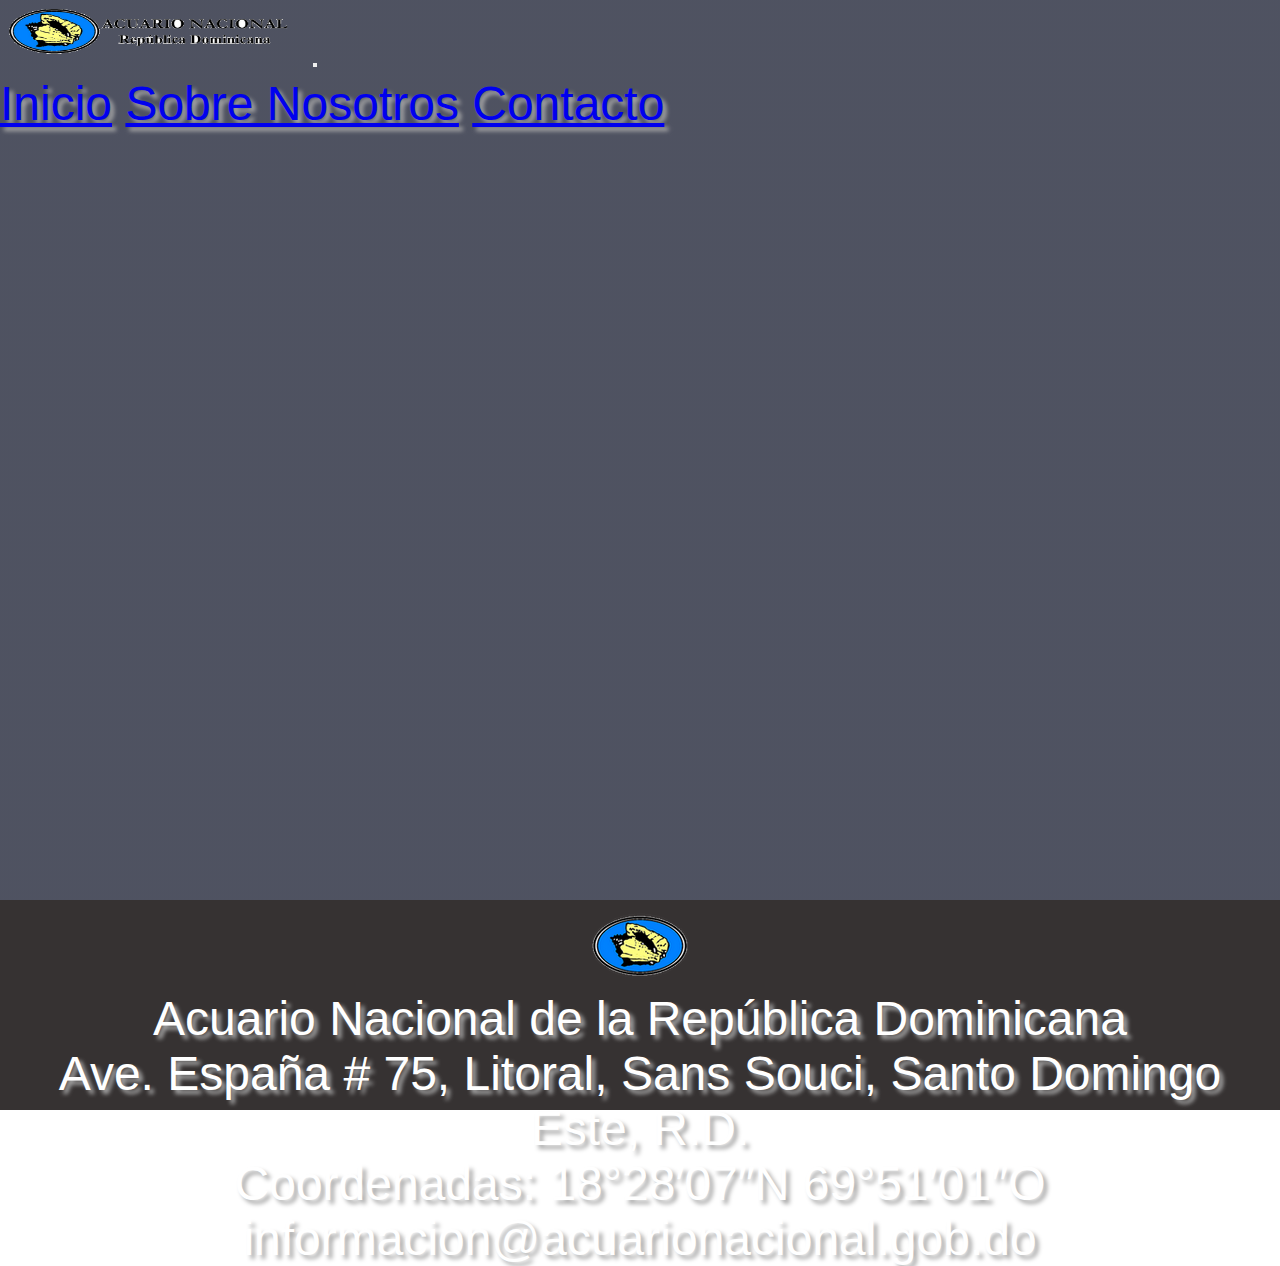
==== about.html @ 1f35f927 "Agregar plantilla" ====
<!DOCTYPE html>
<html lang="en">
<head>
    <meta charset="UTF-8">
    <meta http-equiv="X-UA-Compatible" content="IE=edge">
    <meta name="viewport" content="width=device-width, initial-scale=1.0">
    <title>Acuario Nacional de la República Dominicana - Contacto</title>
    <link rel="stylesheet" href="styles.css">
    <script src="https://cdn.jsdelivr.net/npm/bootstrap@5.0.2/dist/js/bootstrap.bundle.min.js" integrity="sha384-MrcW6ZMFYlzcLA8Nl+NtUVF0sA7MsXsP1UyJoMp4YLEuNSfAP+JcXn/tWtIaxVXM" crossorigin="anonymous"></script>
    <link href="https://cdn.jsdelivr.net/npm/bootstrap@5.0.2/dist/css/bootstrap.min.css" rel="stylesheet" integrity="sha384-EVSTQN3/azprG1Anm3QDgpJLIm9Nao0Yz1ztcQTwFspd3yD65VohhpuuCOmLASjC" crossorigin="anonymous">

</head>
<body>
    <section class="header">
        
        <!--Barra de navegar-->
        <nav class="navbar navbar-expand-lg navbar-light bg-light">
            <div class="container-fluid">
                <img src="images/logo.png" alt="Logo" height="65" width="300">
            
            <button class="navbar-toggler" type="button" data-bs-toggle="collapse" data-bs-target="#navbarNavAltMarkup" aria-controls="navbarNavAltMarkup" aria-expanded="false" aria-label="Toggle navigation">
                <span class="navbar-toggler-icon"></span>
            </button>
            <div class="collapse navbar-collapse" id="navbarNavAltMarkup">
                <div class="navbar-nav">
                <a class="nav-link active" aria-current="page" href="index.html">Inicio</a>
                <a class="nav-link" href="about.html">Sobre Nosotros</a>
                <a class="nav-link" href="contact.html">Contacto</a>
                </div>
            </div>
            </div>
        </nav>
    </section>

    <div>
        <footer id="footer">
            <img src="images/logosmall.png" alt="">
            <p style="color: white;">Acuario Nacional de la República Dominicana<br>
            Ave. España # 75, Litoral, Sans Souci, Santo Domingo Este, R.D.<br>
            Coordenadas: 18°28′07″N 69°51′01″O<br>
            informacion@acuarionacional.gob.do
        
        </p>
        </footer>
    </div>
</body>
</html>
---- styles.css ----
/*Fuente y tipo de letra */

body {
    font-family: 'Agency FB', arial;
    font-size: 48px;
    text-shadow: 4px 4px 4px #aaa;
}

* {
    margin: 0;
    padding: 0;
}


/*Imagen de fondo de pantalla principal*/

.header {
    min-height: 100vh;
    width: 100%;
    background-image: linear-gradient(rgba(4, 9, 30, 0.7), rgba(4, 9, 30, 0.7)), url(https://culturafotografica.es/wp-content/uploads/2016/09/mejores-acuarios-singapur.jpg);
    background-position: center;
    background-size: cover;
    position: relative;
}


/*Texto de Acuario Nacional*/


.text-box {
    width: 90%;
    color: white;
    position: absolute;
    top: 70%;
    left: 50%;
    transform: translate(-50%, -50%);
    text-align: center;
}

.text-box h1 {
    font-size: 55px;
}

.text-box p {
    margin: 10px 0 40px;
    font-size: 14px;
}





/*La parte de servicios*/

.servicios {
    width: 80%;
    margin: auto;
    text-align: center;
    padding-top: 100px;
}

img {
    border-radius: 10%;
    
}

#footer {
    padding-top: 10px;
    width: 100%;
    height: 200px;
    background: rgb(54, 50, 50);
    text-align: center;
}
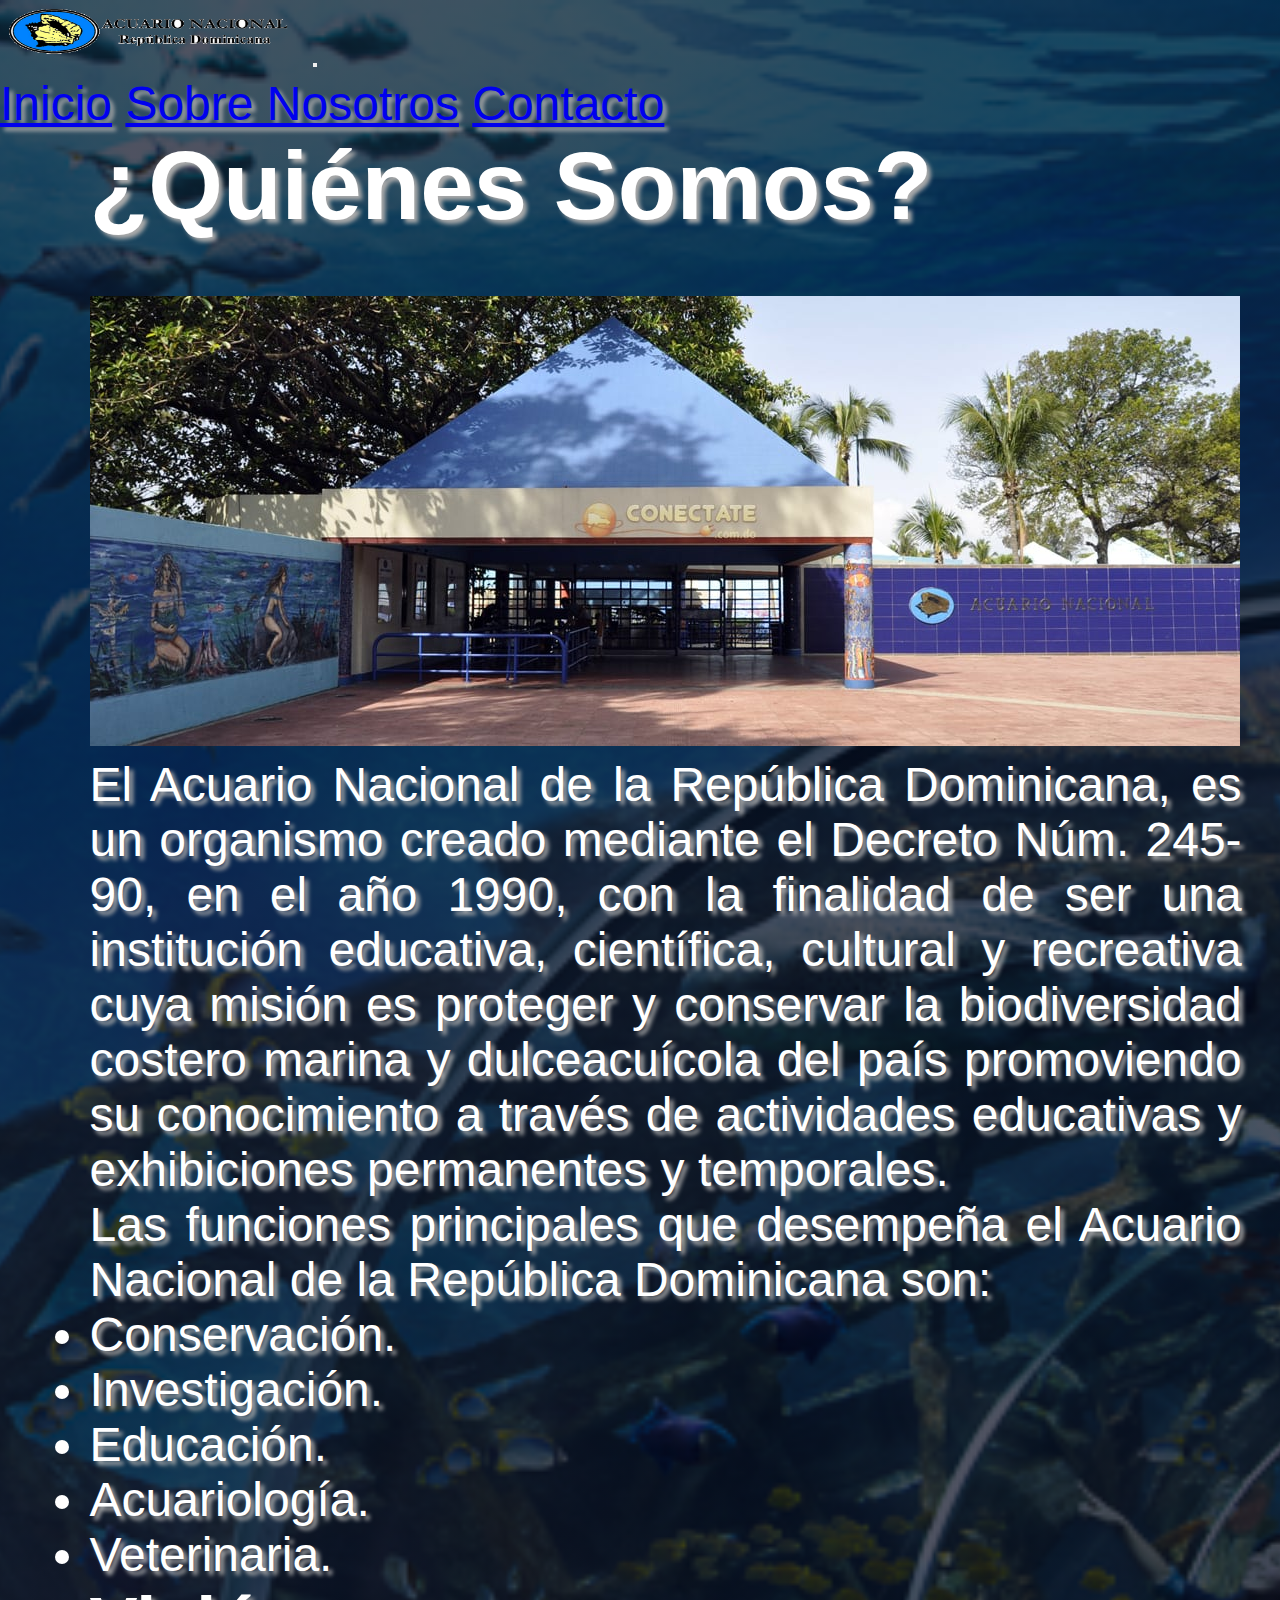
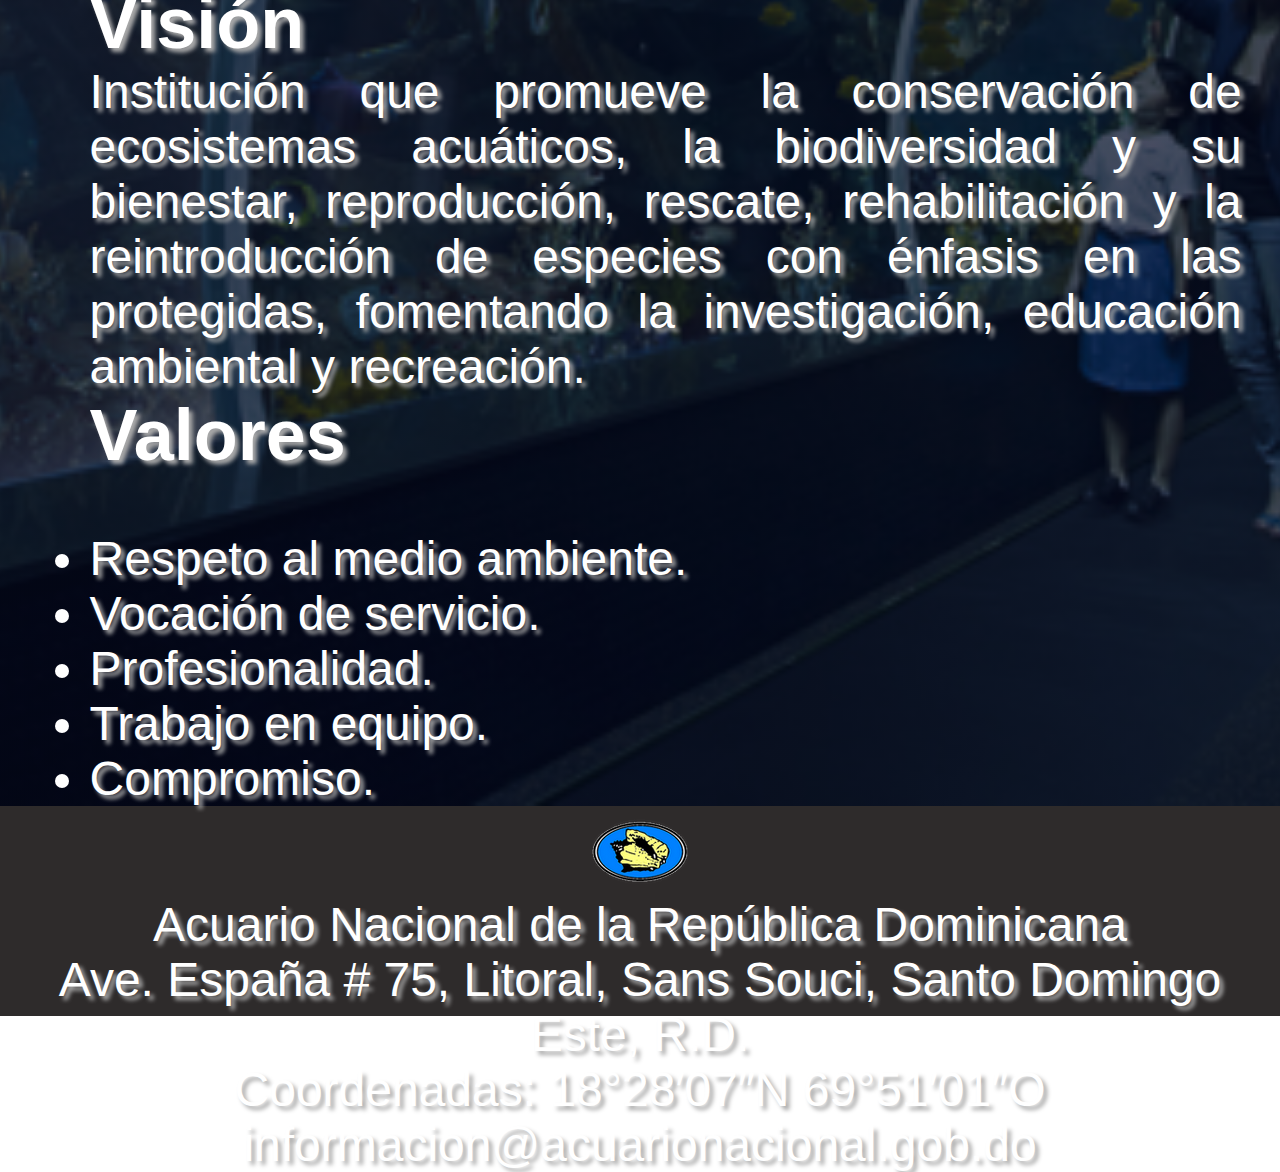
==== commit a44c44e3: "fixed" ====
--- a/about.html
+++ b/about.html
@@ -30,7 +30,51 @@
             </div>
             </div>
         </nav>
+    
+
+        <div class="about">
+            <h1>
+                ¿Quiénes Somos?
+            </h1>
+            <br>
+            <img src="images/acuario2.jpg">
+            <p>
+                El Acuario Nacional de la República Dominicana, es un organismo creado mediante el Decreto Núm. 245-90, en el año 1990, con la finalidad de ser una institución educativa, científica, cultural y recreativa cuya misión es proteger y conservar la biodiversidad costero marina y dulceacuícola del país promoviendo su conocimiento a través de actividades educativas y exhibiciones permanentes y temporales.
+            </p>
+            <p>
+                Las funciones principales que desempeña el Acuario Nacional de la República Dominicana son:
+    
+                <ul>
+                    <li>Conservación.</li> 
+                    <li>Investigación.</li>
+                    <li> Educación.</li>
+                    <li>Acuariología.</li>
+                    <li>Veterinaria.</li>
+                </ul>
+                    
+    
+            </p>
+    
+            <h2>Visión</h2>
+    
+            <p>
+                Institución que promueve la conservación de ecosistemas acuáticos, la biodiversidad y su bienestar, reproducción, rescate, rehabilitación y la reintroducción de especies con énfasis en las protegidas, fomentando la investigación, educación ambiental y recreación.
+            </p>
+    
+            <h2>Valores</h2>
+                <br>
+                <ul>
+                    <li>Respeto al medio ambiente.</li>
+                    <li>Vocación de servicio.</li>
+                    <li>Profesionalidad.</li>
+                    <li>Trabajo en equipo.</li>
+                    <li>Compromiso.</li>
+    
+                </ul>
+        </div>
     </section>
+
+
 
     <div>
         <footer id="footer">
--- a/styles.css
+++ b/styles.css
@@ -17,7 +17,7 @@
 .header {
     min-height: 100vh;
     width: 100%;
-    background-image: linear-gradient(rgba(4, 9, 30, 0.7), rgba(4, 9, 30, 0.7)), url(https://culturafotografica.es/wp-content/uploads/2016/09/mejores-acuarios-singapur.jpg);
+    background-image: linear-gradient(rgba(4, 9, 30, 0.7), rgba(4, 9, 30, 0.7)), url(images/acuario.jpg);
     background-position: center;
     background-size: cover;
     position: relative;
@@ -27,15 +27,12 @@
 /*Texto de Acuario Nacional*/
 
 
-.text-box {
-    width: 90%;
-    color: white;
-    position: absolute;
-    top: 70%;
-    left: 50%;
-    transform: translate(-50%, -50%);
-    text-align: center;
-}
+@keyframes textosaltante {
+    from {top: 0px;}
+    to {top: 375px;}
+}
+
+
 
 .text-box h1 {
     font-size: 55px;
@@ -47,9 +44,6 @@
 }
 
 
-
-
-
 /*La parte de servicios*/
 
 .servicios {
@@ -59,15 +53,183 @@
     padding-top: 100px;
 }
 
-img {
+.servicios img {
     border-radius: 10%;
-    
 }
 
 #footer {
     padding-top: 10px;
     width: 100%;
     height: 200px;
-    background: rgb(54, 50, 50);
-    text-align: center;
-}+    background: rgb(46, 43, 43);
+    text-align: center;
+}
+
+.contacto {
+    width: 500px;
+    color: black;
+    position: absolute;
+    top: 45%;
+    left: 20%;
+    transform: translate(-50%, -95%);
+    text-align: left;
+    background: rgb(255, 255, 255);
+}
+
+
+
+.box {
+    padding-left: 400px;
+}
+
+.container {
+    background-color: white;
+}
+
+.txtarea {
+    width: 245px;
+    height: 150px;
+}
+
+
+
+.inline-block{
+    display: inline-block;
+    margin: 20px;
+    
+}
+.d-block{
+    padding-top: 40px;
+    padding-bottom: 100px;
+}
+
+.inline-block h3{
+    
+    font-size: 20px;
+}
+.dropdown {
+    position: relative;
+    display: inline-block;
+}
+
+.dropdown-content {
+    display: none;
+    position: absolute;
+    background-color: #f9f9f9;
+    min-width: 160px;
+    box-shadow: 0px 8px 16px 0px rgba(0,0,0,0.2);
+    z-index: 1;
+}
+
+.dropdown:hover .dropdown-content {
+    display: block;
+}
+
+.desc {
+    padding: 15px;
+    text-align: center;
+    font-size: small;
+}
+
+.sociales{
+    background: rgb(122, 122, 228);
+    
+}
+
+.sociales h1{
+    color: white;
+}
+
+a.facebook:link, a.facebook:visited{
+    background-color:white;
+    color: #4267B2;
+    padding: 14px 25px;
+    text-align: center;
+    text-decoration: none;
+    display: inline-block;
+    border-radius: 8%;
+}
+
+a.facebook:hover, a.facebook:active{
+    background-color: #4267B2;
+    color: white;
+}
+
+a.twitter:link, a.twitter:visited{
+    background-color: white;
+    color: #1DA1F2;
+    padding: 14px 25px;
+    text-align: center;
+    text-decoration: none;
+    display: inline-block;
+    border-radius: 8%;
+    
+}
+
+a.twitter:hover, a.facebook:active{
+    background-color: #1DA1F2;
+    color: white;
+}
+
+a.youtube:link,a.youtube:visited{
+    background-color: white;
+    color: #FF0000;
+    padding: 14px 25px;
+    text-align: center;
+    text-decoration: none; 
+    display: inline-block;
+    border-radius: 8%;
+}
+a.youtube:hover, a.youtube:active{
+    background-color: #FF0000;
+    color: white    ;
+}
+
+a.instagram:link,a.instagram:visited{
+    background-color: white;
+    color: black;
+    padding: 14px 25px;
+    text-align: center;
+    text-decoration: none; 
+    display: inline-block;
+    border-radius: 8%;
+}
+a.instagram:hover, a.instagram:active{
+    background-color: black;
+    color: white    ;
+}
+
+
+.text-box {
+    width: 90%;
+    color: white;
+    position: absolute;
+    top: 60%;
+    left: 50%;
+    transform: translate(-50%, -50%);
+    text-align: center;
+    animation: textosaltante;
+    animation-duration: 3s;
+}
+
+
+.titulo {
+    color: rgb(255, 247, 247);
+    text-align: center;
+
+    
+}
+
+.who {
+    width: 80%;
+    margin: auto;
+    
+    padding-top: 100px;
+}
+
+.about{
+    width: 90%;
+    color: white;
+    text-align:justify;
+    padding-left: 7%;
+}
